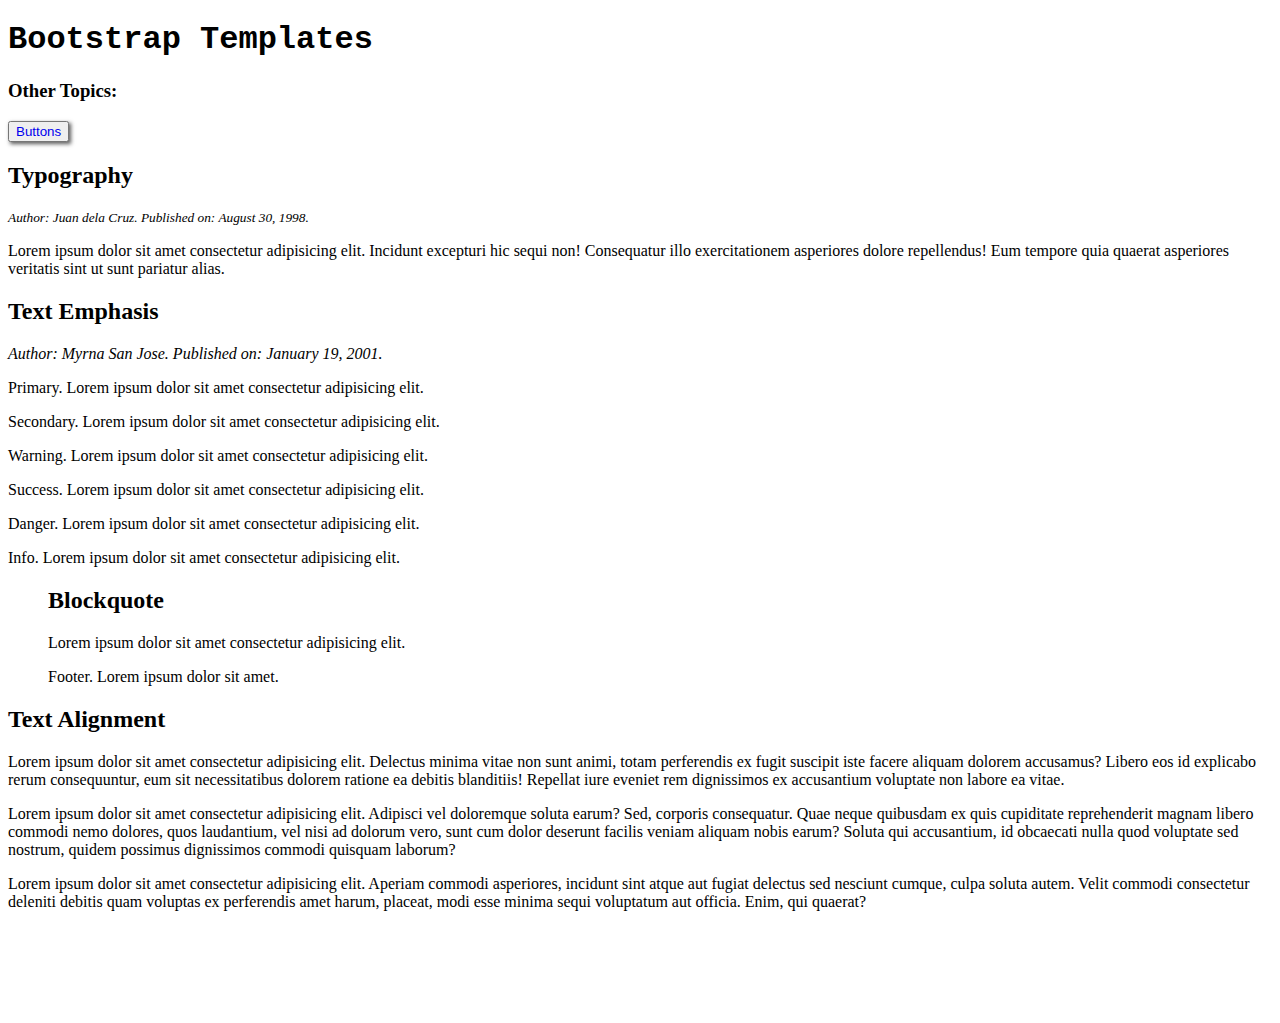
==== index.html @ b2203f2a "bootstrap 5 practice" ====
<!DOCTYPE html>
<html lang="en">
<head>
    <meta charset="UTF-8">
    <meta http-equiv="X-UA-Compatible" content="IE=edge">
    <meta name="viewport" content="width=device-width, initial-scale=1.0">
    <link href="https://cdn.jsdelivr.net/npm/bootstrap@5.3.0-alpha1/dist/css/bootstrap.min.css" rel="stylesheet" 
        integrity="sha384-GLhlTQ8iRABdZLl6O3oVMWSktQOp6b7In1Zl3/Jr59b6EGGoI1aFkw7cmDA6j6gD" crossorigin="anonymous">
    <link rel="stylesheet" href="styles.css">
    <title>Bootstrap 5</title>

</head>
<body>

    <div class="container">
        <h1 class="mb-5">Bootstrap Templates</h1>

        <h3>Other Topics:</h3>
            <button class="btn btn-outline-primary"><a style="text-decoration:none" href="buttons.html">Buttons</a></button>


        <section class="mt-5">
            <h2>Typography</h2>
            <small class="text-muted"><i>Author: Juan dela Cruz. Published on: August 30, 1998.</i></small>
            <p class="lead pt-3">Lorem ipsum dolor sit amet consectetur adipisicing elit. Incidunt excepturi hic sequi non! 
                Consequatur illo exercitationem asperiores dolore repellendus! Eum tempore quia quaerat asperiores veritatis sint ut sunt pariatur alias.</p>
        </section>

        <section class="mb-5">
            <h2>Text Emphasis</h2>
            <p class="text-muted"><i>Author: Myrna San Jose. Published on: January 19, 2001.</i></p>
            <p class="text-primary">Primary. Lorem ipsum dolor sit amet consectetur adipisicing elit.</p>
            <p class="text-secondary">Secondary. Lorem ipsum dolor sit amet consectetur adipisicing elit.</p>
            <p class="text-warning">Warning. Lorem ipsum dolor sit amet consectetur adipisicing elit.</p>
            <p class="text-success">Success. Lorem ipsum dolor sit amet consectetur adipisicing elit.</p>
            <p class="text-danger">Danger. Lorem ipsum dolor sit amet consectetur adipisicing elit.</p>
            <p class="text-info">Info. Lorem ipsum dolor sit amet consectetur adipisicing elit.</p>
        </section>

        <blockquote class="blockquote"> <!--Qoutations, eg. from scientists, etc-->
            <h2>Blockquote</h2>
            <p>Lorem ipsum dolor sit amet consectetur adipisicing elit.</p>
            <footer class="blockquote-footer">Footer. Lorem ipsum dolor sit amet.</footer>
        </blockquote>

        <section class="mb-5">
            <h2>Text Alignment</h2>
            <p class="text-start">
                Lorem ipsum dolor sit amet consectetur adipisicing elit. Delectus minima vitae non sunt animi, 
                totam perferendis ex fugit suscipit iste facere aliquam dolorem accusamus? Libero eos id explicabo 
                rerum consequuntur, eum sit necessitatibus dolorem ratione ea debitis blanditiis! Repellat iure 
                eveniet rem dignissimos ex accusantium voluptate non labore ea vitae.
            </p>
            <p class="text-center">
                Lorem ipsum dolor sit amet consectetur adipisicing elit. Adipisci vel doloremque soluta earum? Sed, 
                corporis consequatur. Quae neque quibusdam ex quis cupiditate reprehenderit magnam libero commodi nemo dolores, 
                quos laudantium, vel nisi ad dolorum vero, sunt cum dolor deserunt facilis veniam aliquam nobis earum? Soluta 
                qui accusantium, id obcaecati nulla quod voluptate sed nostrum, quidem possimus dignissimos commodi quisquam laborum?
            </p>
            <p class="text-end">
                Lorem ipsum dolor sit amet consectetur adipisicing elit. Aperiam commodi asperiores, incidunt sint atque aut fugiat 
                delectus sed nesciunt cumque, culpa soluta autem. Velit commodi consectetur deleniti debitis quam voluptas ex 
                perferendis amet harum, placeat, modi esse minima sequi voluptatum aut officia. Enim, qui quaerat?
            </p>
        </section>

        <div style="margin-bottom: 7rem"></div>

    </div>

    <script src="https://cdn.jsdelivr.net/npm/bootstrap@5.3.0-alpha1/dist/js/bootstrap.bundle.min.js" 
    integrity="sha384-w76AqPfDkMBDXo30jS1Sgez6pr3x5MlQ1ZAGC+nuZB+EYdgRZgiwxhTBTkF7CXvN" crossorigin="anonymous"></script>
</body>
</html>
---- styles.css ----
h1 {
    font-family: 'Courier New', Courier, monospace;
}

.btn {
    box-shadow: 2px 2px 4px #5c5c5c;
}
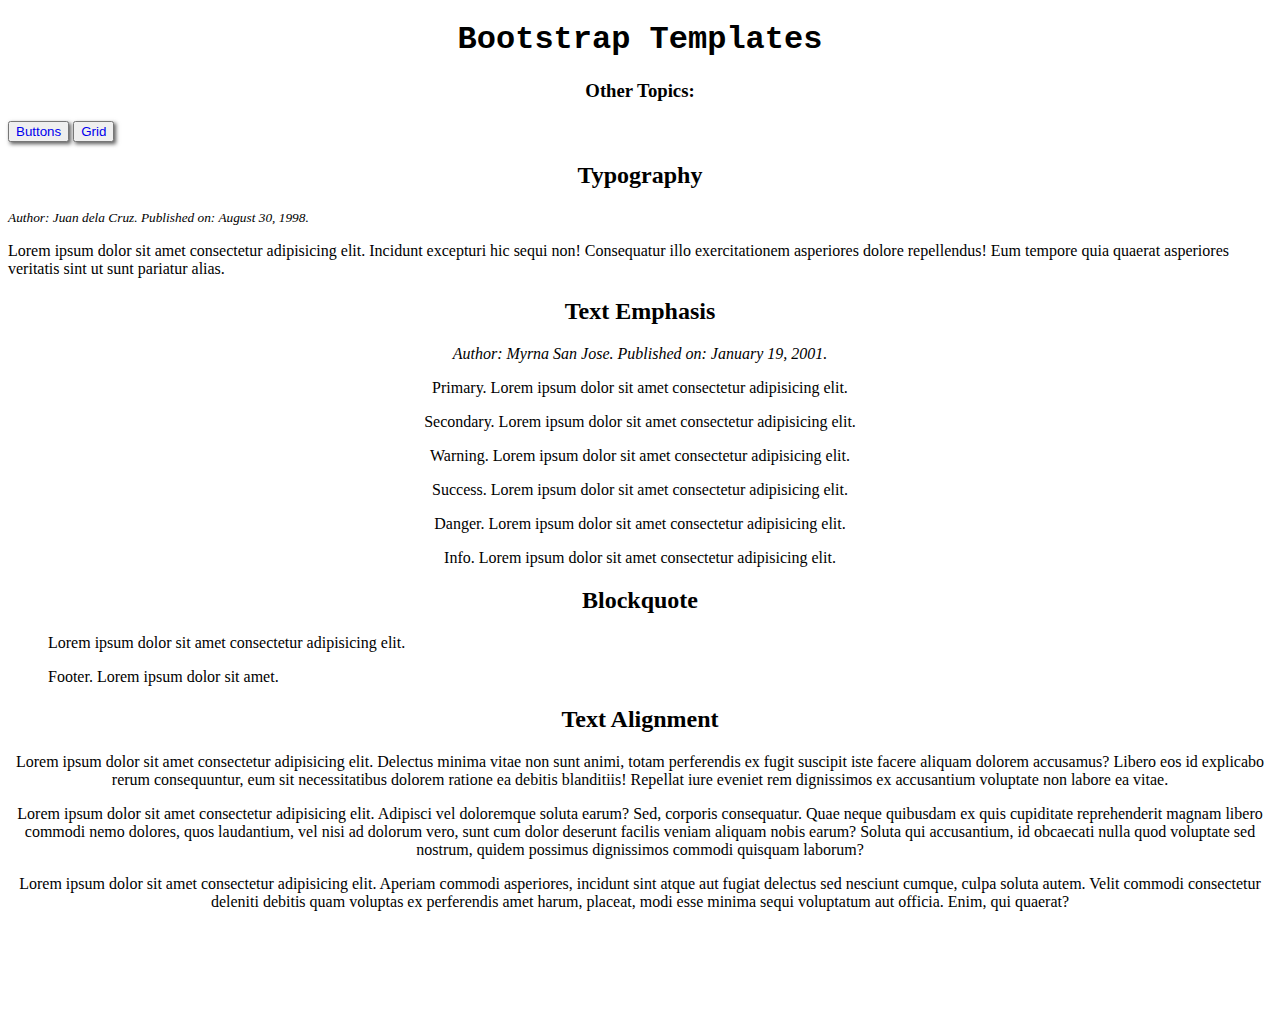
==== commit 976565fa: "adding styles" ====
--- a/index.html
+++ b/index.html
@@ -17,6 +17,8 @@
 
         <h3>Other Topics:</h3>
             <button class="btn btn-outline-primary"><a style="text-decoration:none" href="buttons.html">Buttons</a></button>
+            <button class="btn btn-outline-primary"><a style="text-decoration:none" href="grid.html">Grid</a></button>
+
 
 
         <section class="mt-5">
--- a/styles.css
+++ b/styles.css
@@ -4,5 +4,11 @@
 
 .btn {
     box-shadow: 2px 2px 4px #5c5c5c;
+    align-items: center;
 }
 
+
+.mb-5, h1, h2, h3 {
+    text-align: center;
+}
+
